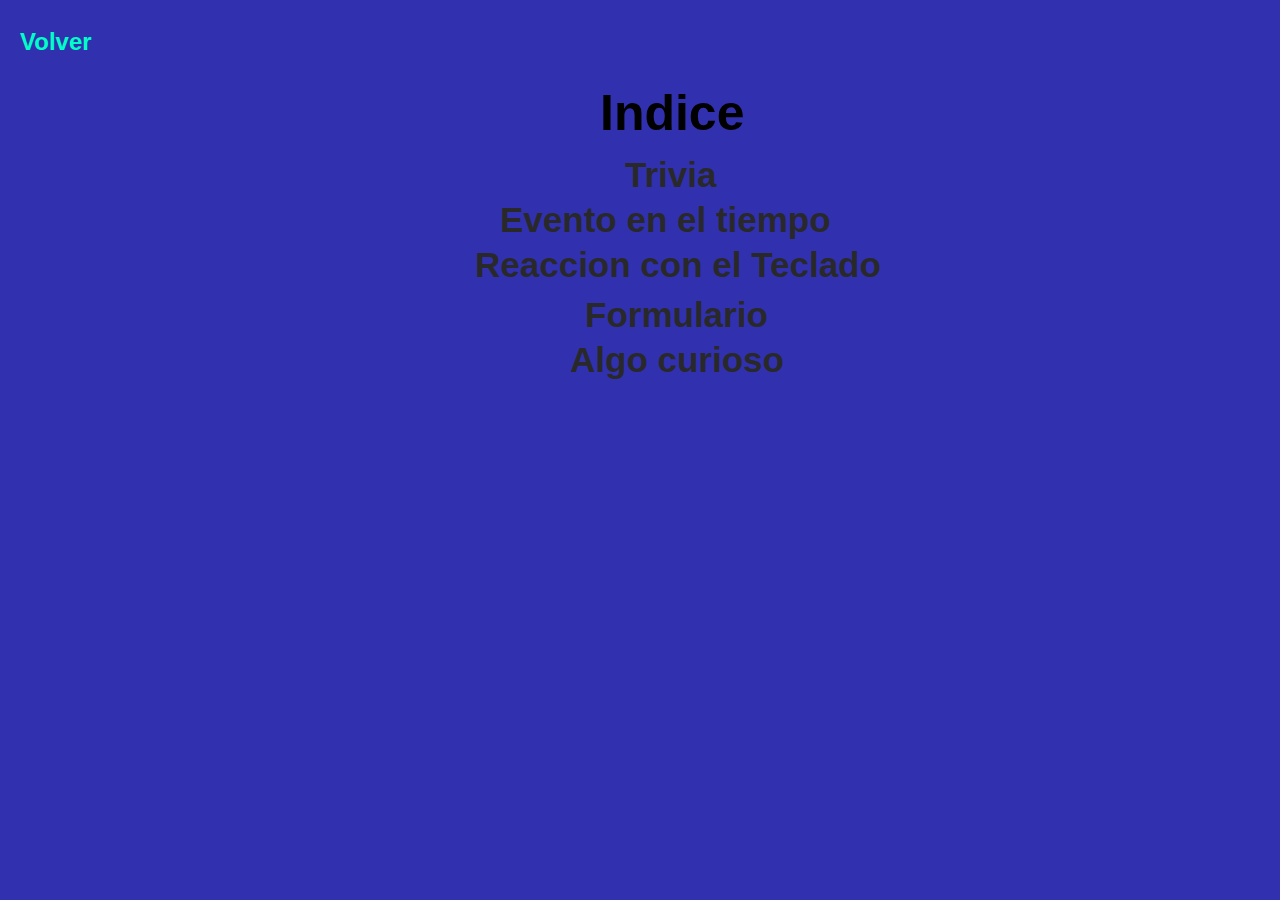
==== pages/Indice.html @ 353cc025 "Segunda Version" ====
<!DOCTYPE html>
<html lang="es">
<head>
    <meta charset="UTF-8">
    <meta name="viewport" content="width=device-width, initial-scale=1.0">
    <title>Indice</title>
    <link rel="stylesheet" type="text/css" href="../assets/css/style.css">
</head>
<body style="background-color: rgb(49, 49, 175);"> 
  <a class="a" href="/index.html"><h2 class="volver">Volver</h2></a>
  <h1 class="Indice">Indice</h1>
  <a class="a2" href="/pages/trivia.html"><h3 style="top: 120px; left: 625px;" class="opciones">Trivia</h3></a>
  <a class="a2" href="/pages/evento en tiempo.html"><h3 style="top: 165px; left: 500px;" class="opciones">Evento en el tiempo</h3></a>
  <a class="a2" href="/pages/reaccion a teclado.html"><h3 style="top: 210px; left: 475px;" class="opciones">Reaccion con el Teclado</h3></a>
  <a class="a2" href="/pages/formulario.html"><h3 style="top: 260px; left: 585px;" class="opciones">Formulario</h3></a>
  <a class="a2" href="/pages/cualquier cosa.html"><h3 style="top: 305px; left: 570px;" class="opciones">Algo curioso</h3></a>





</body>
</html>
---- assets/css/style.css ----
.Indice{
    position: absolute;
    top: 50px;
    left: 600px;
    font-family: -apple-system, BlinkMacSystemFont, 'Segoe UI', Roboto, Oxygen, Ubuntu, Cantarell, 'Open Sans', 'Helvetica Neue', sans-serif;
    font-size: 50px;
}

.opciones{
    position: absolute;
    font-family: -apple-system, BlinkMacSystemFont, 'Segoe UI', Roboto, Oxygen, Ubuntu, Cantarell, 'Open Sans', 'Helvetica Neue', sans-serif;
    font-size: 35px;
}

.volver{
    position: absolute;
    left: 20px;
    font-family: -apple-system, BlinkMacSystemFont, 'Segoe UI', Roboto, Oxygen, Ubuntu, Cantarell, 'Open Sans', 'Helvetica Neue', sans-serif;
    font-size: x-large;
}

.a{
    color: rgb(0, 255, 200);
}

.a2{
    color: rgb(41, 41, 41);
}

.letra{
    font-family: -apple-system, BlinkMacSystemFont, 'Segoe UI', Roboto, Oxygen, Ubuntu, Cantarell, 'Open Sans', 'Helvetica Neue', sans-serif;
}

.select{
    position: absolute;
    top: 300px;
    left: 630px;
}
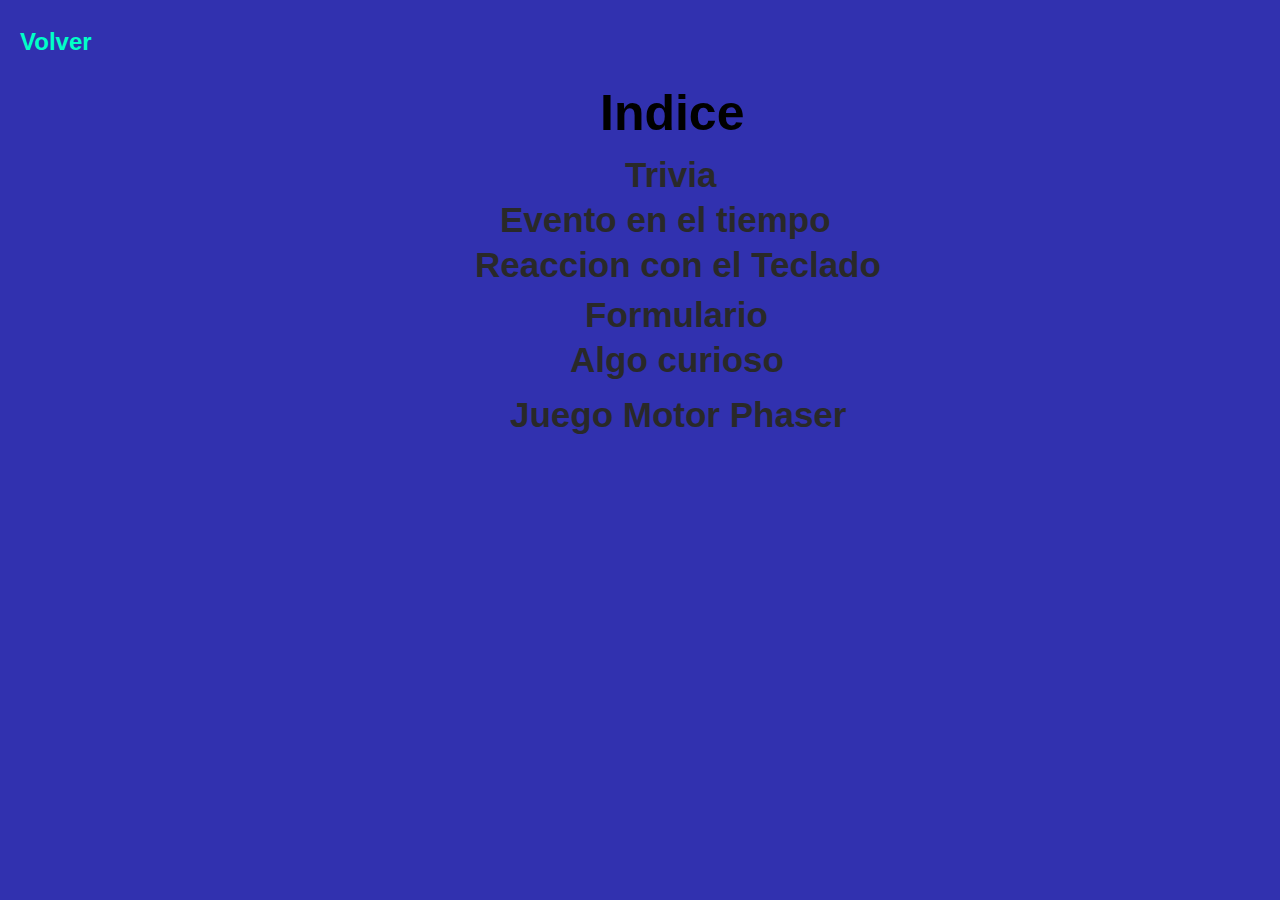
==== commit 488eb284: "Tercera Version" ====
--- a/pages/Indice.html
+++ b/pages/Indice.html
@@ -14,8 +14,7 @@
   <a class="a2" href="/pages/reaccion a teclado.html"><h3 style="top: 210px; left: 475px;" class="opciones">Reaccion con el Teclado</h3></a>
   <a class="a2" href="/pages/formulario.html"><h3 style="top: 260px; left: 585px;" class="opciones">Formulario</h3></a>
   <a class="a2" href="/pages/cualquier cosa.html"><h3 style="top: 305px; left: 570px;" class="opciones">Algo curioso</h3></a>
-
-
+  <a class="a2" href="/pages/Juego.html"><h3 style="top: 360px; left: 510px;" class="opciones">Juego Motor Phaser</h3></a>
 
 
 
